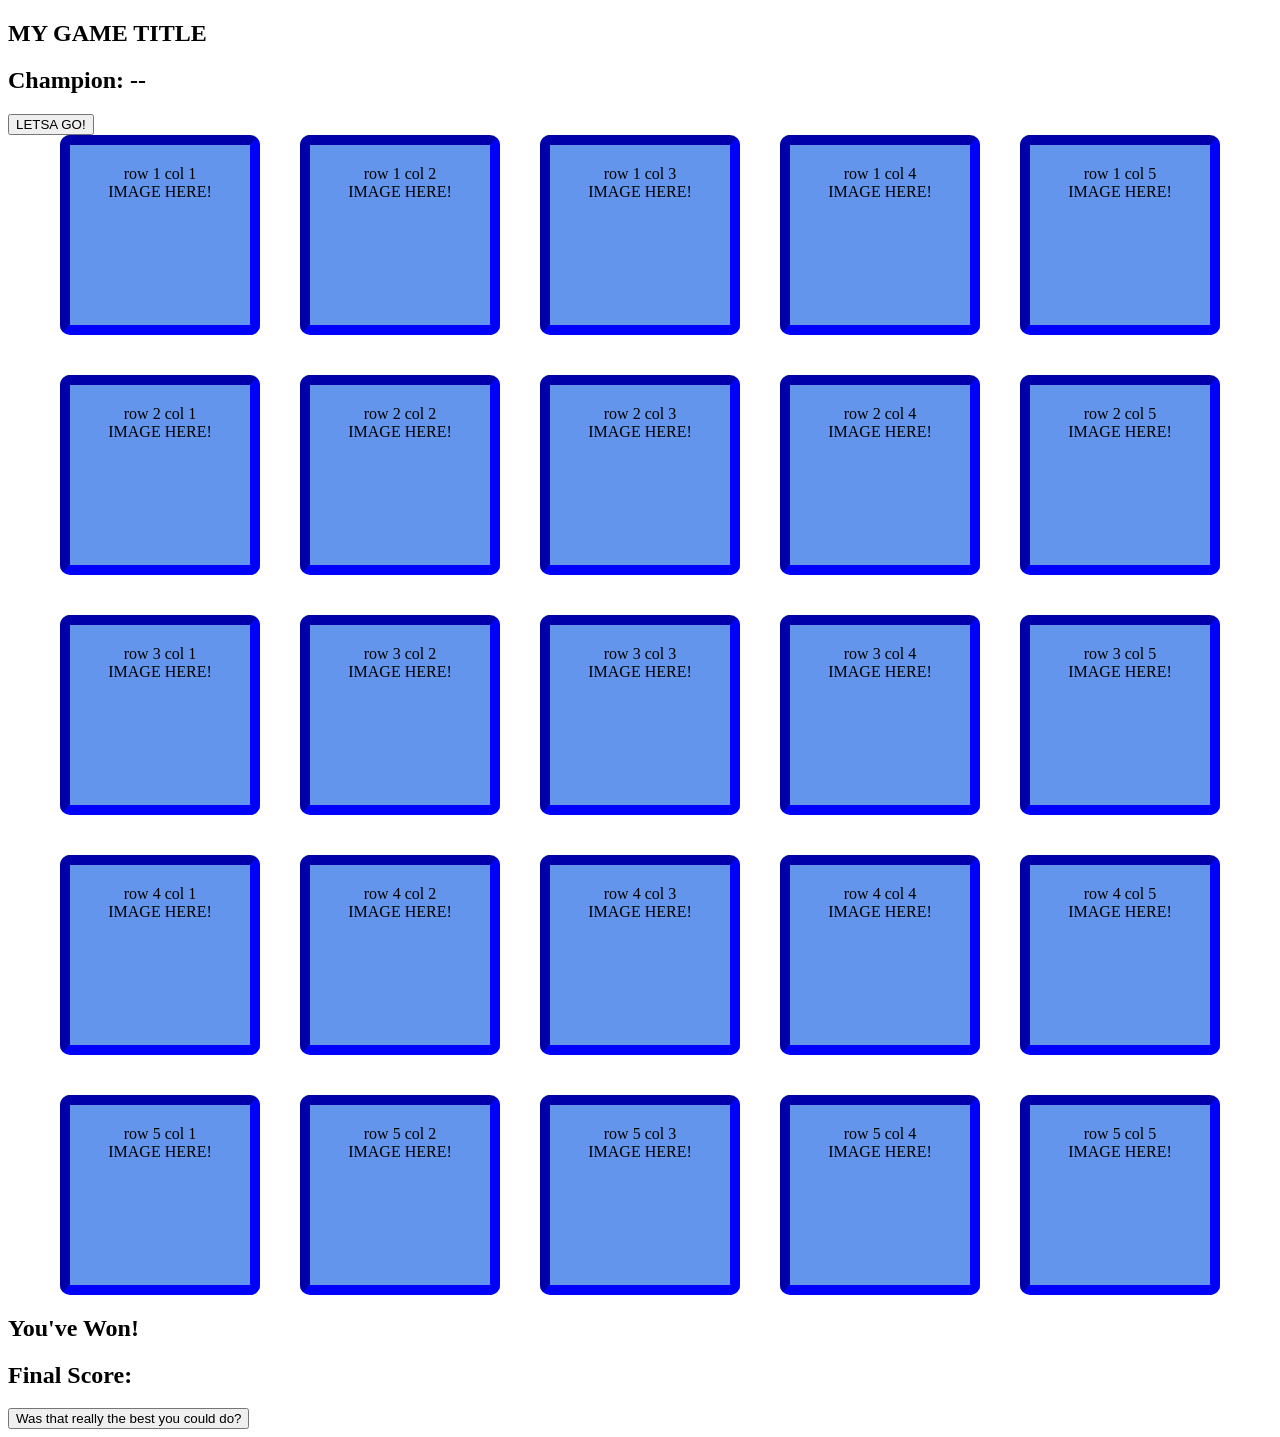
==== MemoryGame.html @ e02db402 "initial commit" ====
<!DOCTYPE html>
<html lang="en">
  <head>
    <meta charset="UTF-8" />
    <title>Memory Game!</title>
    <link rel="stylesheet" href="MemoryGame.css" />
  </head>
  <body>
    
    <!-- Container for game title, start button, and best score -->
    <section class="start-container">
      <div class="title-container">
        <div class="title">
          <h1>MY GAME TITLE</h1>
        </div>
      </div>
      <div class="score-container">
        <h2>Champion: 
          <span id="best-score">--</span>
        </h2>
      </div>
      <div class="start-button-container">
        <div class="start-button">
          <button id="start-button">LETSA GO!</button>
        </div>
      </div>
    </section>

    <!-- container for game, cards, and score tracker -->
    <section class="game-container">
      <div class="grid-container"> 
        <div class="row">
          <div class="column">
            <div class="card-container">
              <div class="card">
                <div class="card-face">row 1 col 1</div>
                <div class="card-back">IMAGE HERE!</div>
              </div>
            </div>
          </div>
      
          <div class="column">
            <div class="card-container">
              <div class="card">
                <div class="card-face">row 1 col 2</div>
                <div class="card-back">IMAGE HERE!</div>
              </div>
            </div>
          </div>
      
          <div class="column">
            <div class="card-container">
              <div class="card">
                <div class="card-face">row 1 col 3</div>
                <div class="card-back">IMAGE HERE!</div>
              </div>
            </div>
          </div>
    
          <div class="column">
            <div class="card-container">
              <div class="card">
                <div class="card-face">row 1 col 4</div>
                <div class="card-back">IMAGE HERE!</div>
              </div>
            </div>
          </div>

          <div class="column">
            <div class="card-container">
              <div class="card">
                <div class="card-face">row 1 col 5</div>
                <div class="card-back">IMAGE HERE!</div>
              </div>
            </div>
          </div>
        </div>


        <div class="row">
          <div class="column">
            <div class="card-container">
              <div class="card">
                <div class="card-face">row 2 col 1</div>
                <div class="card-back">IMAGE HERE!</div>
              </div>
            </div>
          </div>
      

        <div class="column">
          <div class="card-container">
            <div class="card">
              <div class="card-face">row 2 col 2</div>
              <div class="card-back">IMAGE HERE!</div>
            </div>
          </div>
        </div>

        <div class="column">
          <div class="card-container">
            <div class="card">
              <div class="card-face">row 2 col 3</div>
              <div class="card-back">IMAGE HERE!</div>
            </div>
          </div>
        </div>

        <div class="column">
          <div class="card-container">
            <div class="card">
              <div class="card-face">row 2 col 4</div>
              <div class="card-back">IMAGE HERE!</div>
            </div>
          </div>
        </div>

        <div class="column">
          <div class="card-container">
            <div class="card">
              <div class="card-face">row 2 col 5</div>
              <div class="card-back">IMAGE HERE!</div>
            </div>
          </div>
        </div>
      </div>

        <div class="row">
          <div class="column">
            <div class="card-container">
              <div class="card">
                <div class="card-face">row 3 col 1</div>
                <div class="card-back">IMAGE HERE!</div>
              </div>
            </div>
          </div>

          <div class="column">
            <div class="card-container">
              <div class="card">
                <div class="card-face">row 3 col 2</div>
                <div class="card-back">IMAGE HERE!</div>
              </div>
            </div>
          </div>

          <div class="column">
            <div class="card-container">
              <div class="card">
                <div class="card-face">row 3 col 3</div>
                <div class="card-back">IMAGE HERE!</div>
              </div>
            </div>
          </div>

          <div class="column">
            <div class="card-container">
              <div class="card">
                <div class="card-face">row 3 col 4</div>
                <div class="card-back">IMAGE HERE!</div>
              </div>
            </div>
          </div>

          <div class="column">
            <div class="card-container">
              <div class="card">
                <div class="card-face">row 3 col 5</div>
                <div class="card-back">IMAGE HERE!</div>
              </div>
            </div>
          </div>
        </div>


        <div class="row">
          <div class="column">  
            <div class="card-container">
              <div class="card">
                <div class="card-face">row 4 col 1</div>
                <div class="card-back">IMAGE HERE!</div>
              </div>
            </div>
          </div>

          <div class="column">  
            <div class="card-container">
              <div class="card">
                <div class="card-face">row 4 col 2</div>
                <div class="card-back">IMAGE HERE!</div>
              </div>
            </div>
          </div>

          <div class="column">  
            <div class="card-container">
              <div class="card">
                <div class="card-face">row 4 col 3</div>
                <div class="card-back">IMAGE HERE!</div>
              </div>
            </div>
          </div>

          <div class="column">  
            <div class="card-container">
              <div class="card">
                <div class="card-face">row 4 col 4</div>
                <div class="card-back">IMAGE HERE!</div>
              </div>
            </div>
          </div>

          <div class="column">  
            <div class="card-container">
              <div class="card">
                <div class="card-face">row 4 col 5</div>
                <div class="card-back">IMAGE HERE!</div>
              </div>
            </div>
          </div>
        </div>


        <div class="row">
          <div class="column">  
            <div class="card-container">
              <div class="card">
                <div class="card-face">row 5 col 1</div>
                <div class="card-back">IMAGE HERE!</div>
              </div>
            </div>
          </div>

          <div class="column">  
            <div class="card-container">
              <div class="card">
                <div class="card-face">row 5 col 2</div>
                <div class="card-back">IMAGE HERE!</div>
              </div>
            </div>
          </div>

         <div class="column">  
            <div class="card-container">
              <div class="card">
               <div class="card-face">row 5 col 3</div>
               <div class="card-back">IMAGE HERE!</div>
             </div>
           </div>
         </div>

          <div class="column">  
            <div class="card-container">
              <div class="card">
                <div class="card-face">row 5 col 4</div>
                <div class="card-back">IMAGE HERE!</div>
              </div>
            </div>
          </div>

         <div class="column">  
            <div class="card-container">
              <div class="card">
                <div class="card-face">row 5 col 5</div>
                <div class="card-back">IMAGE HERE!</div>
              </div>
            </div>
          </div>
        </div>
      </div>  
    </section>
    
    <!-- Container for Game over, final score, and play again. -->
    <section class="final-score-container">
      <div>
        <h1>You've Won!</h1>
        <h2 id="final-score">Final Score:</h2>
        <button id="restart-button">Was that really the best you could do?</button>
      </div>
    </section>
    
    <script src="MemoryGame.js"></script>
  </body>
</html>
---- MemoryGame.css ----
/* border box for all elements */
* {
  box-sizing: border-box;
}


/* Styling for the entire game. */
.game-container {
  display: flex;
  justify-content: center;
  align-items: center;
}

/* Creates a grid layout for organizing the cards into rows and columns */
.grid-container {
  display: grid;
  grid-template-columns: repeat(5, 1fr);
  grid-auto-rows: auto;
  gap: 40px; 
}

/* Groups the columns within each row. */
.row {
  display: contents; 
}

/* Styling for each column within the grid. */
.column {
  display: flex;
  justify-content: center;
  align-items: center;
}

/* Styling for the container of each card.  */
.card-container {
  width: 100%;
  height: 100%;
}

/* Styling for each individual card.  */
.card {
  background-color: cornflowerblue;
  padding: 20px;
  text-align: center;
  border: 10px inset blue;
  border-radius: 5%;
  height: 200px;
  width: 200px;
}



/* Resources utilized excessively */
/* www.css-tricks.com  A complete Guide to CSS Grid by Chris House*/
/* Photo by <a href="https://unsplash.com/@cestmoisheedy?utm_content=creditCopyText&utm_medium=referral&utm_source=unsplash">Sarah Sheedy</a> on <a href="https://unsplash.com/photos/a-close-up-of-a-tiled-wall-with-blue-and-orange-designs-y9Tew9HVYdk?utm_content=creditCopyText&utm_medium=referral&utm_source=unsplash">Unsplash</a> */
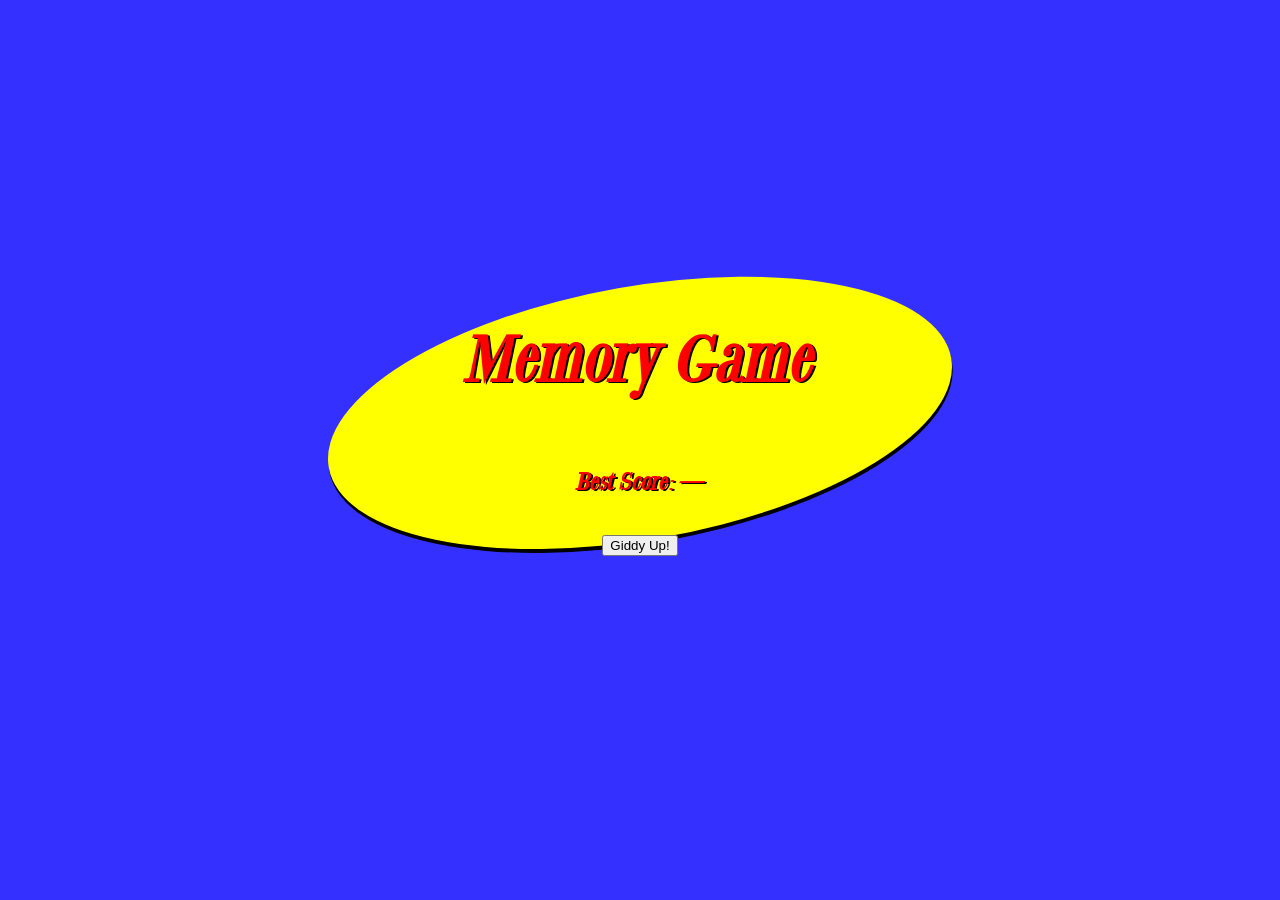
==== commit ad222ee0: "Gifs added and working UI" ====
--- a/MemoryGame.html
+++ b/MemoryGame.html
@@ -4,37 +4,50 @@
     <meta charset="UTF-8" />
     <title>Memory Game!</title>
     <link rel="stylesheet" href="MemoryGame.css" />
+
+    <link rel="preconnect" href="https://fonts.googleapis.com">
+    <link rel="preconnect" href="https://fonts.gstatic.com" crossorigin>
+    <link href="https://fonts.googleapis.com/css2?family=Noto+Serif+Display:ital,wght@0,100..900;1,100..900&display=swap" rel="stylesheet">
+
   </head>
   <body>
     
     <!-- Container for game title, start button, and best score -->
-    <section class="start-container">
-      <div class="title-container">
-        <div class="title">
-          <h1>MY GAME TITLE</h1>
+    <div class="title-container" id="start">
+      <div>
+        <div>
+          <div id="oval"></div>
+          <div id="title">
+            <p>Memory Game</p>
+          </div>
         </div>
       </div>
-      <div class="score-container">
-        <h2>Champion: 
-          <span id="best-score">--</span>
-        </h2>
+      <div>
+        <div>
+          <h2>Best Score: <span id="best-score">&mdash;</span></h2>
+          <!-- copied from the solution file, couldn't figure this part out on my own -->
+        </div>
       </div>
-      <div class="start-button-container">
-        <div class="start-button">
-          <button id="start-button">LETSA GO!</button>
+      <div class="row">
+        <div class="column">
+          <button id="start-button">Giddy Up!</button>
         </div>
       </div>
-    </section>
+    </div>
 
     <!-- container for game, cards, and score tracker -->
-    <section class="game-container">
+    <div class="game-container" id="game">
       <div class="grid-container"> 
         <div class="row">
           <div class="column">
             <div class="card-container">
               <div class="card">
-                <div class="card-face">row 1 col 1</div>
-                <div class="card-back">IMAGE HERE!</div>
+                <div class="card-face">
+                  <img src="the-kramer.png" alt="Card Image">
+                </div>
+                <div class="card-back">
+                  <img src="seinfeld-gifs/.gif" alt="Card Image">
+                </div>
               </div>
             </div>
           </div>
@@ -42,8 +55,12 @@
           <div class="column">
             <div class="card-container">
               <div class="card">
-                <div class="card-face">row 1 col 2</div>
-                <div class="card-back">IMAGE HERE!</div>
+                <div class="card-face">
+                  <img src="the-kramer.png" alt="Card Image">
+                </div>
+                <div class="card-back">
+                  <img src="seinfeld-gifs/.gif" alt="Card Image">
+                </div>
               </div>
             </div>
           </div>
@@ -51,8 +68,12 @@
           <div class="column">
             <div class="card-container">
               <div class="card">
-                <div class="card-face">row 1 col 3</div>
-                <div class="card-back">IMAGE HERE!</div>
+                <div class="card-face">
+                  <img src="the-kramer.png" alt="Card Image">
+                </div>
+                <div class="card-back">
+                  <img src="seinfeld-gifs/.gif" alt="Card Image">
+                </div>
               </div>
             </div>
           </div>
@@ -60,29 +81,41 @@
           <div class="column">
             <div class="card-container">
               <div class="card">
-                <div class="card-face">row 1 col 4</div>
-                <div class="card-back">IMAGE HERE!</div>
-              </div>
-            </div>
-          </div>
-
-          <div class="column">
-            <div class="card-container">
-              <div class="card">
-                <div class="card-face">row 1 col 5</div>
-                <div class="card-back">IMAGE HERE!</div>
-              </div>
-            </div>
-          </div>
-        </div>
-
-
-        <div class="row">
-          <div class="column">
-            <div class="card-container">
-              <div class="card">
-                <div class="card-face">row 2 col 1</div>
-                <div class="card-back">IMAGE HERE!</div>
+                <div class="card-face">
+                  <img src="the-kramer.png" alt="Card Image">
+                </div>
+                <div class="card-back">
+                  <img src="seinfeld-gifs/.gif" alt="Card Image">  
+                </div>
+              </div>
+            </div>
+          </div>
+
+          <div class="column">
+            <div class="card-container">
+              <div class="card">
+                <div class="card-face">
+                  <img src="the-kramer.png" alt="Card Image">
+                </div>
+                <div class="card-back">
+                  <img src="seinfeld-gifs/.gif" alt="Card Image">
+                </div>
+              </div>
+            </div>
+          </div>
+        </div>
+
+
+        <div class="row">
+          <div class="column">
+            <div class="card-container">
+              <div class="card">
+                <div class="card-face">
+                  <img src="the-kramer.png" alt="Card Image">
+                </div>
+                <div class="card-back">
+                  <img src="seinfeld-gifs/.gif" alt="Card Image">
+                </div>
               </div>
             </div>
           </div>
@@ -91,8 +124,12 @@
         <div class="column">
           <div class="card-container">
             <div class="card">
-              <div class="card-face">row 2 col 2</div>
-              <div class="card-back">IMAGE HERE!</div>
+              <div class="card-face">
+                <img src="the-kramer.png" alt="Card Image">
+              </div>
+              <div class="card-back">
+                <img src="seinfeld-gifs/.gif" alt="Card Image">
+              </div>
             </div>
           </div>
         </div>
@@ -100,8 +137,12 @@
         <div class="column">
           <div class="card-container">
             <div class="card">
-              <div class="card-face">row 2 col 3</div>
-              <div class="card-back">IMAGE HERE!</div>
+              <div class="card-face">
+                <img src="the-kramer.png" alt="Card Image">
+              </div>
+              <div class="card-back">
+                <img src="seinfeld-gifs/.gif" alt="Card Image">
+              </div>
             </div>
           </div>
         </div>
@@ -109,8 +150,12 @@
         <div class="column">
           <div class="card-container">
             <div class="card">
-              <div class="card-face">row 2 col 4</div>
-              <div class="card-back">IMAGE HERE!</div>
+              <div class="card-face">
+                <img src="the-kramer.png" alt="Card Image">
+              </div>
+              <div class="card-back">
+                <img src="seinfeld-gifs/.gif" alt="Card Image">
+              </div>
             </div>
           </div>
         </div>
@@ -118,8 +163,12 @@
         <div class="column">
           <div class="card-container">
             <div class="card">
-              <div class="card-face">row 2 col 5</div>
-              <div class="card-back">IMAGE HERE!</div>
+              <div class="card-face">
+                <img src="the-kramer.png" alt="Card Image">
+              </div>
+              <div class="card-back">
+                <img src="seinfeld-gifs/.gif" alt="Card Image">
+              </div>
             </div>
           </div>
         </div>
@@ -129,113 +178,155 @@
           <div class="column">
             <div class="card-container">
               <div class="card">
-                <div class="card-face">row 3 col 1</div>
-                <div class="card-back">IMAGE HERE!</div>
-              </div>
-            </div>
-          </div>
-
-          <div class="column">
-            <div class="card-container">
-              <div class="card">
-                <div class="card-face">row 3 col 2</div>
-                <div class="card-back">IMAGE HERE!</div>
-              </div>
-            </div>
-          </div>
-
-          <div class="column">
-            <div class="card-container">
-              <div class="card">
-                <div class="card-face">row 3 col 3</div>
-                <div class="card-back">IMAGE HERE!</div>
-              </div>
-            </div>
-          </div>
-
-          <div class="column">
-            <div class="card-container">
-              <div class="card">
-                <div class="card-face">row 3 col 4</div>
-                <div class="card-back">IMAGE HERE!</div>
-              </div>
-            </div>
-          </div>
-
-          <div class="column">
-            <div class="card-container">
-              <div class="card">
-                <div class="card-face">row 3 col 5</div>
-                <div class="card-back">IMAGE HERE!</div>
-              </div>
-            </div>
-          </div>
-        </div>
-
-
-        <div class="row">
-          <div class="column">  
-            <div class="card-container">
-              <div class="card">
-                <div class="card-face">row 4 col 1</div>
-                <div class="card-back">IMAGE HERE!</div>
-              </div>
-            </div>
-          </div>
-
-          <div class="column">  
-            <div class="card-container">
-              <div class="card">
-                <div class="card-face">row 4 col 2</div>
-                <div class="card-back">IMAGE HERE!</div>
-              </div>
-            </div>
-          </div>
-
-          <div class="column">  
-            <div class="card-container">
-              <div class="card">
-                <div class="card-face">row 4 col 3</div>
-                <div class="card-back">IMAGE HERE!</div>
-              </div>
-            </div>
-          </div>
-
-          <div class="column">  
-            <div class="card-container">
-              <div class="card">
-                <div class="card-face">row 4 col 4</div>
-                <div class="card-back">IMAGE HERE!</div>
-              </div>
-            </div>
-          </div>
-
-          <div class="column">  
-            <div class="card-container">
-              <div class="card">
-                <div class="card-face">row 4 col 5</div>
-                <div class="card-back">IMAGE HERE!</div>
-              </div>
-            </div>
-          </div>
-        </div>
-
-
-        <div class="row">
-          <div class="column">  
-            <div class="card-container">
-              <div class="card">
-                <div class="card-face">row 5 col 1</div>
-                <div class="card-back">IMAGE HERE!</div>
-              </div>
-            </div>
-          </div>
-
-          <div class="column">  
-            <div class="card-container">
-              <div class="card">
-                <div class="card-face">row 5 col 2</div>
-                <div class="card-back">IMAGE HERE!</div>
+                <div class="card-face">
+                  <img src="the-kramer.png" alt="Card Image">
+                </div>
+                <div class="card-back">
+                  <img src="seinfeld-gifs/.gif" alt="Card Image">
+                </div>
+              </div>
+            </div>
+          </div>
+
+          <div class="column">
+            <div class="card-container">
+              <div class="card">
+                <div class="card-face">
+                  <img src="the-kramer.png" alt="Card Image">
+                </div>
+                <div class="card-back">
+                  <img src="seinfeld-gifs/.gif" alt="Card Image">
+                </div>
+              </div>
+            </div>
+          </div>
+          <!-- Score tracker -->
+          <div class="column">
+            <div class="card-container">
+              <div id="current-score">  
+              </div>             
+            </div>
+          </div>
+
+          <div class="column">
+            <div class="card-container">
+              <div class="card">
+                <div class="card-face">
+                  <img src="the-kramer.png" alt="Card Image">
+                </div>
+                <div class="card-back">
+                  <img src="seinfeld-gifs/.gif" alt="Card Image">
+                </div>
+              </div>
+            </div>
+          </div>
+
+          <div class="column">
+            <div class="card-container">
+              <div class="card">
+                <div class="card-face">
+                  <img src="the-kramer.png" alt="Card Image">
+                </div>
+                <div class="card-back">
+                  <img src="seinfeld-gifs/.gif" alt="Card Image">
+                </div>
+              </div>
+            </div>
+          </div>
+        </div>
+
+
+        <div class="row">
+          <div class="column">  
+            <div class="card-container">
+              <div class="card">
+                <div class="card-face">
+                  <img src="the-kramer.png" alt="Card Image">
+                </div>
+                <div class="card-back">
+                  <img src="seinfeld-gifs/.gif" alt="Card Image">
+                </div>
+              </div>
+            </div>
+          </div>
+
+          <div class="column">  
+            <div class="card-container">
+              <div class="card">
+                <div class="card-face">
+                  <img src="the-kramer.png" alt="Card Image">
+                </div>
+                <div class="card-back">
+                  <img src="seinfeld-gifs/.gif" alt="Card Image">
+                </div>
+              </div>
+            </div>
+          </div>
+
+          <div class="column">  
+            <div class="card-container">
+              <div class="card">
+                <div class="card-face">
+                  <img src="the-kramer.png" alt="Card Image">
+                </div>
+                <div class="card-back">
+                  <img src="seinfeld-gifs/.gif" alt="Card Image">
+                </div>
+              </div>
+            </div>
+          </div>
+
+          <div class="column">  
+            <div class="card-container">
+              <div class="card">
+                <div class="card-face">
+                  <img src="the-kramer.png" alt="Card Image">
+                </div>
+                <div class="card-back">
+                  <img src="seinfeld-gifs/.gif" alt="Card Image">
+                </div>
+              </div>
+            </div>
+          </div>
+
+          <div class="column">  
+            <div class="card-container">
+              <div class="card">
+                <div class="card-face">
+                  <img src="the-kramer.png" alt="Card Image">
+                </div>
+                <div class="card-back">
+                  <img src="seinfeld-gifs/.gif" alt="Card Image">
+                </div>
+              </div>
+            </div>
+          </div>
+        </div>
+
+
+        <div class="row">
+          <div class="column">  
+            <div class="card-container">
+              <div class="card">
+                <div class="card-face">
+                  <img src="the-kramer.png" alt="Card Image">
+                </div>
+                <div class="card-back">
+                  <img src="seinfeld-gifs/.gif" alt="Card Image">
+                </div>
+              </div>
+            </div>
+          </div>
+
+          <div class="column">  
+            <div class="card-container">
+              <div class="card">
+                <div class="card-face">
+                  <img src="the-kramer.png" alt="Card Image">
+                </div>
+                <div class="card-back">
+                  <img src="seinfeld-gifs/.gif" alt="Card Image">
+                </div>
               </div>
             </div>
           </div>
@@ -243,8 +334,12 @@
          <div class="column">  
             <div class="card-container">
               <div class="card">
-               <div class="card-face">row 5 col 3</div>
-               <div class="card-back">IMAGE HERE!</div>
+               <div class="card-face">
+                <img src="the-kramer.png" alt="Card Image">
+               </div>
+               <div class="card-back">
+                <img src="seinfeld-gifs/.gif" alt="Card Image">
+               </div>
              </div>
            </div>
          </div>
@@ -252,8 +347,12 @@
           <div class="column">  
             <div class="card-container">
               <div class="card">
-                <div class="card-face">row 5 col 4</div>
-                <div class="card-back">IMAGE HERE!</div>
+                <div class="card-face">
+                  <img src="the-kramer.png" alt="Card Image">
+                </div>
+                <div class="card-back">
+                  <img src="seinfeld-gifs/.gif" alt="Card Image">
+                </div>
               </div>
             </div>
           </div>
@@ -261,23 +360,26 @@
          <div class="column">  
             <div class="card-container">
               <div class="card">
-                <div class="card-face">row 5 col 5</div>
-                <div class="card-back">IMAGE HERE!</div>
-              </div>
-            </div>
-          </div>
-        </div>
-      </div>  
-    </section>
+                <div class="card-face">
+                  <img src="the-kramer.png" alt="Card Image">
+                </div>
+                <div class="card-back">
+                  <img src="seinfeld-gifs/.gif" alt="Card Image">
+                </div>
+              </div>
+            </div>
+          </div>
+        </div>
+      </div> 
+      <div id="oval"></div>
+    </div>
     
-    <!-- Container for Game over, final score, and play again. -->
-    <section class="final-score-container">
-      <div>
-        <h1>You've Won!</h1>
-        <h2 id="final-score">Final Score:</h2>
-        <button id="restart-button">Was that really the best you could do?</button>
-      </div>
-    </section>
+    <!-- Container for Game over, final score, and play again button. -->
+    <div class="game-over-container" id="end">
+      <h2>Congratulations on a job...done!</h2>
+      <h4></h4>
+      <a href="MemoryGame.html" id="restart-button">Play again?</a>
+    </div>
     
     <script src="MemoryGame.js"></script>
   </body>
--- a/MemoryGame.css
+++ b/MemoryGame.css
@@ -1,8 +1,76 @@
-/* border box for all elements */
-* {
-  box-sizing: border-box;
-}
-
+/* Link for downloaded font */
+@font-face {
+  font-family: GiambattistaDueMille;
+  src: url(GiambattistaDueMille.ttf);
+}
+/* Styling for the body */
+body {
+  background-color: rgb(52, 48, 255);
+  font-family: GiambattistaDueMille, "Noto Serif Display", serif;
+  font-weight: 750;
+  text-shadow: 2px 1px 0px black;
+  color: red;
+}
+
+/* Styling and diplay adjusments for the oval */
+#oval {
+  position: absolute;
+  top: 50%;
+  left: 50%;
+  transform: translate(-50%, -50%) rotate(170deg);
+  width: 50%; /* Adjust the width as needed */
+  padding-top: 20%; /* Maintain 1:2 aspect ratio */
+  background-color: yellow;
+  border-radius: 50%;
+  z-index: -1; /* Ensure it's behind the cards */
+  box-shadow: 0px -4px 0px rgba(0, 0, 0, 1);
+}
+
+/* Cursor change for button hover */
+.btn:hover {
+  cursor: pointer;
+}
+
+#start {
+  display: flex;
+  justify-content: center;
+  align-items: center;
+  flex-direction: column;
+  position: relative;
+  height: 90vh;
+}
+
+#start-button {
+  z-index: 1;
+  margin-top: 20px;
+}
+
+#best-score {
+  margin-bottom: 20px;
+}
+
+#title {
+  position: relative;
+  width: 100%;
+  height: 100%;
+  font-size: 4rem;
+  /*look into playing around or deleting */
+  perspective: 600px; 
+}
+
+#title > p {
+  line-height: 0.75;
+  text-align: center;
+}
+
+#start.playing {
+  margin-top: -90vh;
+  transition: margin-top 1s;
+}
+
+#start.playing + #game {
+  display: flex;
+}
 
 /* Styling for the entire game. */
 .game-container {
@@ -15,8 +83,121 @@
 .grid-container {
   display: grid;
   grid-template-columns: repeat(5, 1fr);
-  grid-auto-rows: auto;
-  gap: 40px; 
+  grid-template-rows: repeat(5, 1fr);
+  gap: 20px; 
+}
+
+#game {
+  display: none;
+  position: relative;
+  width: 100%;
+  height: 100%;
+} 
+
+#game .row {
+  width: 100%;
+}
+
+.container {
+  flex-wrap: wrap;
+}
+
+/* Styling for the container of each card.  */
+.card-container {
+  display: flex;
+  justify-content: center;
+  align-items: center;
+  perspective: 600px;
+  margin: 1rem auto;
+}
+
+
+.card-container:hover {
+  cursor: pointer;
+}
+
+
+.card.flipped {
+  transform: rotateY( 180deg );
+}
+
+/* Styling for each individual card.  */
+.card {
+  text-align: center;
+  border-radius: 5%;
+  height: 100px;
+  width: 100px;
+  transform-style: preserve-3d;
+  transition: transform .25s;
+}
+
+
+.card-face,
+.card-back {
+  display: flex;
+  justify-content: center;
+  align-items: center;
+  position: absolute;
+  backface-visibility: hidden;
+  width: 100%;
+  height: 100%;
+  border-radius: 8px;
+  border: 2px solid black;
+  overflow: hidden;
+}
+
+.card-face {
+  overflow: hidden;
+}
+
+.card-face img {
+  width: 100%;
+  height: 100%;
+  object-fit: cover;
+  object-position: center top;
+}
+
+.card-back {
+  transform: rotateY( 180deg );
+}
+
+.card-back > img {
+  height: 100%;
+  width: auto;
+}
+
+#current-score {
+  display: flex;
+  justify-content: center;
+  align-items: center;
+  font-size: 5rem;
+}
+
+#end {
+  display: none;
+}
+
+#end.game-over {
+  display: flex;
+  position: absolute;
+  background-color: rgba(0,0,0,0.75);
+  top: 0;
+  bottom: 0;
+  left: 0;
+  right: 0;
+  flex-direction: column;
+  align-items: center;
+  color: white;
+  justify-content: space-around;
+  text-align: center;
+}
+
+#end h1 {
+  font-size: 8rem;
+}
+
+#end h4 {
+  font-size: 3rem;
 }
 
 /* Groups the columns within each row. */
@@ -31,25 +212,12 @@
   align-items: center;
 }
 
-/* Styling for the container of each card.  */
-.card-container {
-  width: 100%;
-  height: 100%;
-}
-
-/* Styling for each individual card.  */
-.card {
-  background-color: cornflowerblue;
-  padding: 20px;
-  text-align: center;
-  border: 10px inset blue;
-  border-radius: 5%;
-  height: 200px;
-  width: 200px;
-}
-
 
 
 /* Resources utilized excessively */
-/* www.css-tricks.com  A complete Guide to CSS Grid by Chris House*/
-/* Photo by <a href="https://unsplash.com/@cestmoisheedy?utm_content=creditCopyText&utm_medium=referral&utm_source=unsplash">Sarah Sheedy</a> on <a href="https://unsplash.com/photos/a-close-up-of-a-tiled-wall-with-blue-and-orange-designs-y9Tew9HVYdk?utm_content=creditCopyText&utm_medium=referral&utm_source=unsplash">Unsplash</a> */+/* www.css-tricks.com  A complete Guide to CSS Grid by Chris House*/ 
+/* Photo by <a href="https://unsplash.com/@cestmoisheedy?utm_content=creditCopyText&utm_medium=referral&utm_source=unsplash">Sarah Sheedy</a> on <a href="https://unsplash.com/photos/a-close-up-of-a-tiled-wall-with-blue-and-orange-designs-y9Tew9HVYdk?utm_content=creditCopyText&utm_medium=referral&utm_source=unsplash">Unsplash</a> */
+/* https://3dtransforms.desandro.com/card-flip */
+
+
+
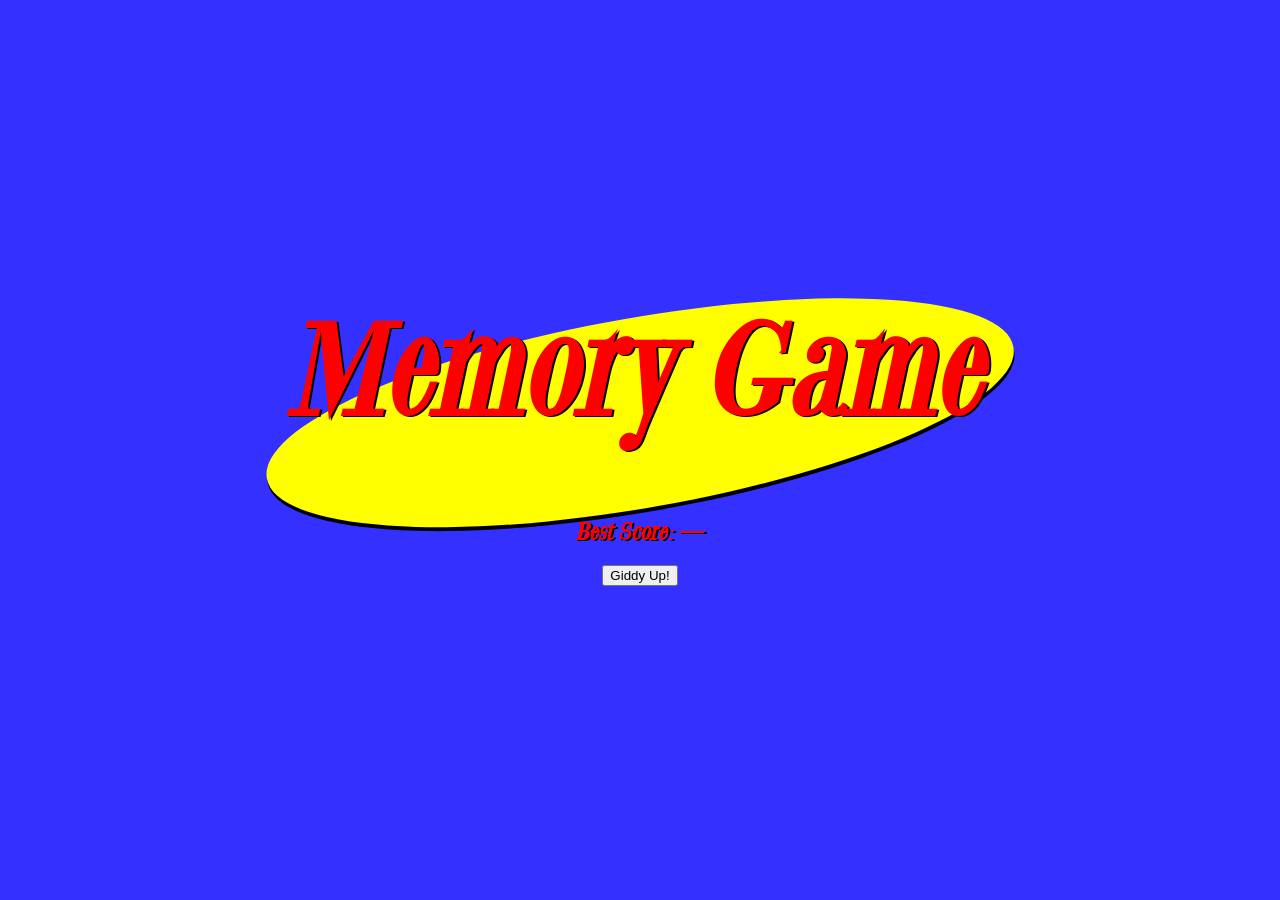
==== commit 439ab3a0: "Clean up and comment" ====
--- a/MemoryGame.html
+++ b/MemoryGame.html
@@ -371,7 +371,7 @@
           </div>
         </div>
       </div> 
-      <div id="oval"></div>
+      <div id="oval2"></div>
     </div>
     
     <!-- Container for Game over, final score, and play again button. -->
--- a/MemoryGame.css
+++ b/MemoryGame.css
@@ -12,18 +12,42 @@
   color: red;
 }
 
-/* Styling and diplay adjusments for the oval */
+/* Styling and diplay adjusments for the title oval */
 #oval {
   position: absolute;
   top: 50%;
   left: 50%;
   transform: translate(-50%, -50%) rotate(170deg);
-  width: 50%; /* Adjust the width as needed */
-  padding-top: 20%; /* Maintain 1:2 aspect ratio */
+  width: 60%; 
+  padding-top: 15%; 
   background-color: yellow;
   border-radius: 50%;
-  z-index: -1; /* Ensure it's behind the cards */
+  z-index: -1; 
   box-shadow: 0px -4px 0px rgba(0, 0, 0, 1);
+}
+
+/* Styling and diplay adjusments for the gameboard oval */
+#oval2 {
+  position: absolute;
+  top: 50%;
+  left: 50%;
+  transform: translate(-50%, -50%) rotate(170deg);
+  width: 75%; 
+  padding-top: 25%;
+  background-color: yellow;
+  border-radius: 50%;
+  z-index: -1;
+  box-shadow: 0px -4px 0px rgba(0, 0, 0, 1);
+}
+
+/* Display for title container */
+#start {
+  display: flex;
+  justify-content: center;
+  align-items: center;
+  flex-direction: column;
+  position: relative;
+  height: 90vh;
 }
 
 /* Cursor change for button hover */
@@ -31,52 +55,51 @@
   cursor: pointer;
 }
 
-#start {
-  display: flex;
-  justify-content: center;
-  align-items: center;
-  flex-direction: column;
-  position: relative;
-  height: 90vh;
-}
-
+/* Styling for start button */
 #start-button {
   z-index: 1;
-  margin-top: 20px;
-}
-
-#best-score {
-  margin-bottom: 20px;
-}
-
+  /* margin-top: 100px; */
+}
+
+/* Styling for title div */
 #title {
   position: relative;
   width: 100%;
   height: 100%;
-  font-size: 4rem;
-  /*look into playing around or deleting */
-  perspective: 600px; 
-}
-
-#title > p {
-  line-height: 0.75;
-  text-align: center;
-}
-
+  font-size: 8rem;
+  margin-bottom: 0;
+  line-height: 0;
+}
+
+/* Transition from title to gameboard */
 #start.playing {
-  margin-top: -90vh;
-  transition: margin-top 1s;
-}
-
+  margin-top: -75vh;
+  transition: margin-top 1.5s;
+}
+
+/* Flex display for game */
 #start.playing + #game {
   display: flex;
 }
 
+/* Groups the columns within each row. *************do need this one*/
+.row {
+  display: contents; 
+}
+
+/* Styling for each column within the grid. ***************dont think i need this one test some more*/
+.column {
+  display: flex;
+  justify-content: center;
+  align-items: center;
+}
+
 /* Styling for the entire game. */
-.game-container {
-  display: flex;
-  justify-content: center;
-  align-items: center;
+#game {
+  display: none;
+  justify-content: center;
+  align-items: center;
+  position: relative;
 }
 
 /* Creates a grid layout for organizing the cards into rows and columns */
@@ -87,36 +110,20 @@
   gap: 20px; 
 }
 
-#game {
-  display: none;
-  position: relative;
-  width: 100%;
-  height: 100%;
-} 
-
-#game .row {
-  width: 100%;
-}
-
-.container {
-  flex-wrap: wrap;
-}
-
 /* Styling for the container of each card.  */
 .card-container {
   display: flex;
   justify-content: center;
   align-items: center;
-  perspective: 600px;
-  margin: 1rem auto;
-}
-
-
+  margin: .5rem auto;
+}
+
+/* Change cursor on hover over game cards */
 .card-container:hover {
   cursor: pointer;
 }
 
-
+/* Card flip transformation */
 .card.flipped {
   transform: rotateY( 180deg );
 }
@@ -131,7 +138,7 @@
   transition: transform .25s;
 }
 
-
+/* Style and positioning for card front and back */
 .card-face,
 .card-back {
   display: flex;
@@ -146,10 +153,7 @@
   overflow: hidden;
 }
 
-.card-face {
-  overflow: hidden;
-}
-
+/* Styling for card face image */
 .card-face img {
   width: 100%;
   height: 100%;
@@ -157,66 +161,58 @@
   object-position: center top;
 }
 
+/* Card flip transformation  ********************************************************************comment this out to work on end game */
 .card-back {
   transform: rotateY( 180deg );
 }
 
+/* Adjust image fit in card */
 .card-back > img {
   height: 100%;
   width: auto;
 }
 
+/* Current Score display */
 #current-score {
   display: flex;
   justify-content: center;
   align-items: center;
-  font-size: 5rem;
-}
-
+  font-size: 6rem;
+}
+
+/* Hide end game display */
 #end {
   display: none;
 }
 
+/* End game styling and display */
 #end.game-over {
   display: flex;
-  position: absolute;
+  justify-content: space-around;
+  align-items: center;
+  flex-direction: column;
+  position: absolute;
+  text-align: center;
   background-color: rgba(0,0,0,0.75);
   top: 0;
   bottom: 0;
   left: 0;
   right: 0;
-  flex-direction: column;
-  align-items: center;
   color: white;
-  justify-content: space-around;
-  text-align: center;
-}
-
+}
+
+/* Styling for end game h1 */
 #end h1 {
   font-size: 8rem;
 }
 
+/* Styling for end game h4 */
 #end h4 {
   font-size: 3rem;
 }
 
-/* Groups the columns within each row. */
-.row {
-  display: contents; 
-}
-
-/* Styling for each column within the grid. */
-.column {
-  display: flex;
-  justify-content: center;
-  align-items: center;
-}
-
-
-
 /* Resources utilized excessively */
 /* www.css-tricks.com  A complete Guide to CSS Grid by Chris House*/ 
-/* Photo by <a href="https://unsplash.com/@cestmoisheedy?utm_content=creditCopyText&utm_medium=referral&utm_source=unsplash">Sarah Sheedy</a> on <a href="https://unsplash.com/photos/a-close-up-of-a-tiled-wall-with-blue-and-orange-designs-y9Tew9HVYdk?utm_content=creditCopyText&utm_medium=referral&utm_source=unsplash">Unsplash</a> */
 /* https://3dtransforms.desandro.com/card-flip */
 
 
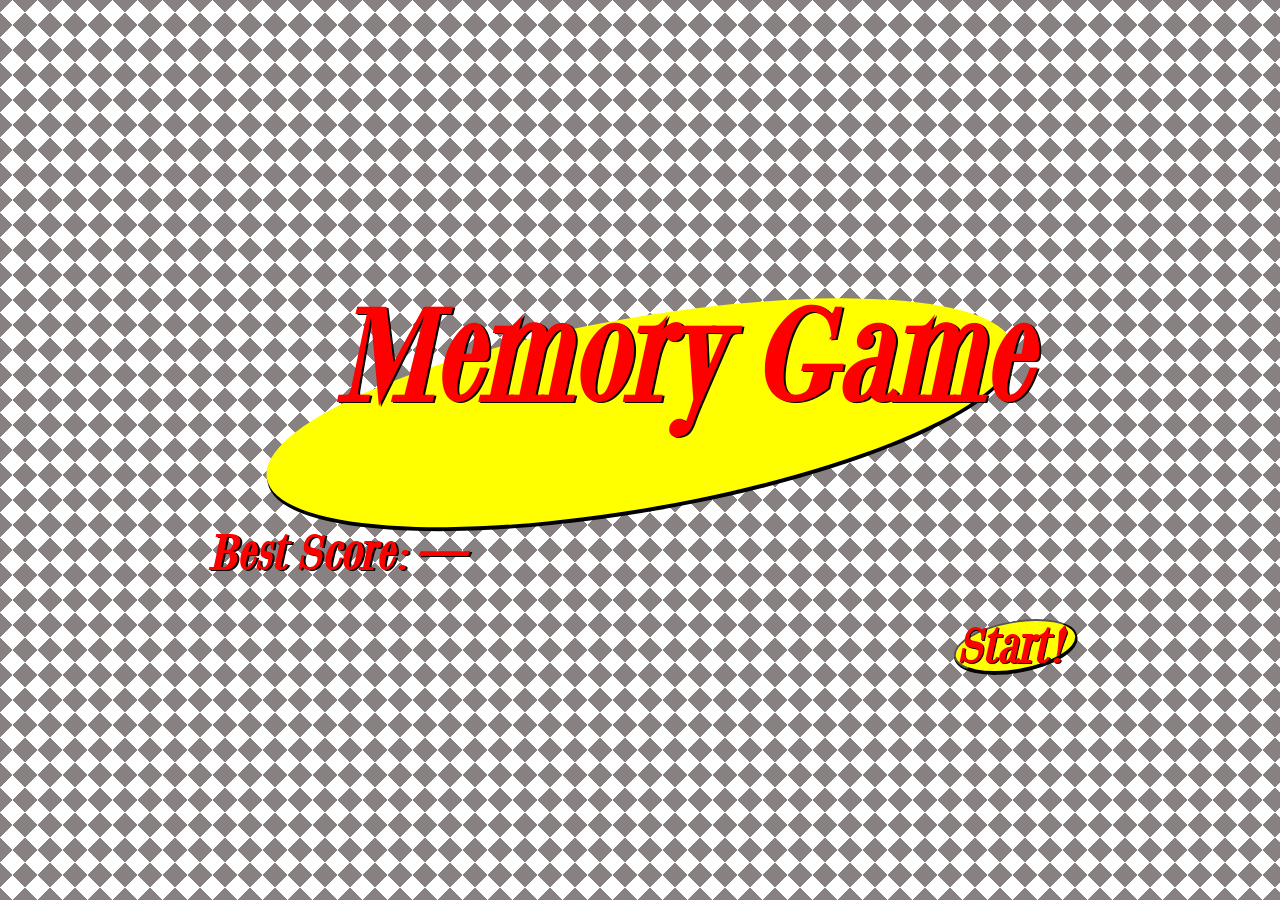
==== commit 1b3b8199: "styling adjustments" ====
--- a/MemoryGame.html
+++ b/MemoryGame.html
@@ -22,16 +22,15 @@
           </div>
         </div>
       </div>
-      <div>
+      <div class="best-score">
         <div>
           <h2>Best Score: <span id="best-score">&mdash;</span></h2>
-          <!-- copied from the solution file, couldn't figure this part out on my own -->
         </div>
       </div>
-      <div class="row">
-        <div class="column">
-          <button id="start-button">Giddy Up!</button>
-        </div>
+      <div class="start-button-container">
+        <button id="start-button">
+        <span id="start-text">Start!</span>
+        </button>
       </div>
     </div>
 
@@ -376,9 +375,9 @@
     
     <!-- Container for Game over, final score, and play again button. -->
     <div class="game-over-container" id="end">
-      <h2>Congratulations on a job...done!</h2>
+      <h2>Kudos on a job, done.</h2>
       <h4></h4>
-      <a href="MemoryGame.html" id="restart-button">Play again?</a>
+      <a href="MemoryGame.html" id="restart-button">Well, you know, maybe you should try again?</a>
     </div>
     
     <script src="MemoryGame.js"></script>
--- a/MemoryGame.css
+++ b/MemoryGame.css
@@ -5,7 +5,12 @@
 }
 /* Styling for the body */
 body {
-  background-color: rgb(52, 48, 255);
+  background-image:
+  linear-gradient(45deg, rgb(136, 129, 129) 25%, transparent 25%),
+  linear-gradient(-45deg, rgb(136, 129, 129) 25%, transparent 25%),
+  linear-gradient(45deg, transparent 75%, rgb(136, 129, 129) 75%),
+  linear-gradient(-45deg, transparent 75%, rgb(136, 129, 129) 75%);
+  background-size: 25px 25px;
   font-family: GiambattistaDueMille, "Noto Serif Display", serif;
   font-weight: 750;
   text-shadow: 2px 1px 0px black;
@@ -26,6 +31,112 @@
   box-shadow: 0px -4px 0px rgba(0, 0, 0, 1);
 }
 
+/* Display for title container */
+#start {
+  display: flex;
+  justify-content: center;
+  align-items: center;
+  flex-direction: column;
+  position: relative;
+  height: 90vh;
+}
+
+/* Display for start button container */
+.start-button-container {
+  position: relative;
+}
+
+/* Styling for start button */
+#start-button {
+  margin-left: 750px;
+  background-color: yellow;
+  color: red;
+  border-radius: 50%;
+  height: 50px;
+  width: 125px;
+  text-shadow: 1px 1px 0px black;
+  font-family: GiambattistaDueMille, "Noto Serif Display", serif;
+  font-size: 1.5rem;
+  font-weight: 900;
+  transform:rotate(350deg);
+  position: relative;
+  z-index: -1;
+  box-shadow: 0px 2px 0px rgba(0, 0, 0, 1);
+}
+
+/* Styling for start button text */
+#start-text {
+  font-size: 3rem;
+  position: absolute;
+  transform: translate(-52%, -52%) rotate(10deg);
+}
+
+/* Cursor change for start button hover */
+#start-button:hover {
+  cursor: pointer;
+  background-image: url('static.png');
+  background-size: 20px 20px;
+  color: purple;
+  text-shadow: 1px 2px 0px rgb(238, 181, 38);
+  
+}
+
+/* Styling for start button */
+#start-button {
+  z-index: 1;
+}
+
+/* Styling for title div */
+#title {
+  position: relative;
+  font-size: 8rem;
+  margin-top: 200px;
+  margin-left: 100px;
+  line-height: 0;
+}
+
+/* Styling for best score */
+.best-score {
+  font-size: 2rem;
+  margin-left: -600px;
+}
+
+/* Transition from title to gameboard */
+#start.playing {
+  margin-top: -75vh;
+  transition: margin-top 1.5s;
+}
+
+/* Flex display for game */
+#start.playing + #game {
+  display: flex;
+  background-color: blue;
+  width: 50%;
+  margin-left: 25%;
+}
+
+/* Groups the columns within each row. */
+.row {
+  display: contents; 
+}
+
+/* Styling for the entire game. */
+#game {
+  display: none;
+  justify-content: center;
+  align-items: center;
+  position: relative;
+}
+
+/* Creates a grid layout for organizing the cards into rows and columns */
+.grid-container {
+  display: grid;
+  grid-template-columns: repeat(5, 1fr);
+  grid-template-rows: repeat(5, 1fr);
+  gap: 20px; 
+  z-index: 2;
+}
+
 /* Styling and diplay adjusments for the gameboard oval */
 #oval2 {
   position: absolute;
@@ -36,78 +147,8 @@
   padding-top: 25%;
   background-color: yellow;
   border-radius: 50%;
-  z-index: -1;
+  z-index: 1;
   box-shadow: 0px -4px 0px rgba(0, 0, 0, 1);
-}
-
-/* Display for title container */
-#start {
-  display: flex;
-  justify-content: center;
-  align-items: center;
-  flex-direction: column;
-  position: relative;
-  height: 90vh;
-}
-
-/* Cursor change for button hover */
-.btn:hover {
-  cursor: pointer;
-}
-
-/* Styling for start button */
-#start-button {
-  z-index: 1;
-  /* margin-top: 100px; */
-}
-
-/* Styling for title div */
-#title {
-  position: relative;
-  width: 100%;
-  height: 100%;
-  font-size: 8rem;
-  margin-bottom: 0;
-  line-height: 0;
-}
-
-/* Transition from title to gameboard */
-#start.playing {
-  margin-top: -75vh;
-  transition: margin-top 1.5s;
-}
-
-/* Flex display for game */
-#start.playing + #game {
-  display: flex;
-}
-
-/* Groups the columns within each row. *************do need this one*/
-.row {
-  display: contents; 
-}
-
-/* Styling for each column within the grid. ***************dont think i need this one test some more*/
-.column {
-  display: flex;
-  justify-content: center;
-  align-items: center;
-}
-
-/* Styling for the entire game. */
-#game {
-  display: none;
-  justify-content: center;
-  align-items: center;
-  position: relative;
-}
-
-/* Creates a grid layout for organizing the cards into rows and columns */
-.grid-container {
-  display: grid;
-  grid-template-columns: repeat(5, 1fr);
-  grid-template-rows: repeat(5, 1fr);
-  gap: 20px; 
 }
 
 /* Styling for the container of each card.  */
@@ -121,11 +162,6 @@
 /* Change cursor on hover over game cards */
 .card-container:hover {
   cursor: pointer;
-}
-
-/* Card flip transformation */
-.card.flipped {
-  transform: rotateY( 180deg );
 }
 
 /* Styling for each individual card.  */
@@ -149,7 +185,7 @@
   width: 100%;
   height: 100%;
   border-radius: 8px;
-  border: 2px solid black;
+  border: 3px solid black;
   overflow: hidden;
 }
 
@@ -161,13 +197,18 @@
   object-position: center top;
 }
 
-/* Card flip transformation  ********************************************************************comment this out to work on end game */
+/* Card flip transformation */
+.card.flipped {
+  transform: rotateY( 180deg );
+}
+
+/* Card flip transformation */
 .card-back {
   transform: rotateY( 180deg );
 }
 
 /* Adjust image fit in card */
-.card-back > img {
+.card-back img {
   height: 100%;
   width: auto;
 }
@@ -178,6 +219,16 @@
   justify-content: center;
   align-items: center;
   font-size: 6rem;
+}
+
+/* Styling for flipped card */
+.flipped .card-back {
+  border: 3px solid red;
+}
+
+/* Styling for matched card */
+.matched .card-back{
+  border: 4px solid rgb(45, 214, 45);
 }
 
 /* Hide end game display */
@@ -193,27 +244,58 @@
   flex-direction: column;
   position: absolute;
   text-align: center;
-  background-color: rgba(0,0,0,0.75);
+  background-color: rgba(0,0,0,0.9);
   top: 0;
   bottom: 0;
   left: 0;
   right: 0;
-  color: white;
+  z-index: 2;
 }
 
 /* Styling for end game h1 */
-#end h1 {
-  font-size: 8rem;
+#end h2 {
+  font-size: 5rem;
+  color: red;
+  text-shadow: 1px 1px 1px yellow;
+}
+
+/* Styleing for end game gif */
+.end-gif {
+  border-radius: 25px;
+  width: 500px;
+  height: 500px;
+  z-index: 2;
+  border: 5px solid yellow;
 }
 
 /* Styling for end game h4 */
 #end h4 {
   font-size: 3rem;
-}
-
-/* Resources utilized excessively */
+  z-index: 2;
+  color: red;
+  text-shadow: 1px 1px 1px yellow;
+}
+
+/* Styling for restart button */
+#restart-button {
+  font-size: 2rem;
+  text-decoration: none;
+  color: red;
+  text-shadow: .5px .5px 0 yellow;
+  z-index: 2;
+}
+
+/* Styling for mouse hover over restart button */
+#restart-button:hover {
+  color: yellow;
+  text-shadow: 2px 2px 2px red;
+}
+
+/* Resources utilized */
 /* www.css-tricks.com  A complete Guide to CSS Grid by Chris House*/ 
 /* https://3dtransforms.desandro.com/card-flip */
-
-
-
+/* https://stackoverflow.com/questions/35361986/css-gradient-checkerboard-pattern */
+/* Photo by <a href="https://unsplash.com/@elijah_sargent?utm_content=creditCopyText&utm_medium=referral&utm_source=unsplash">Elijah Sargent</a> on <a href="https://unsplash.com/photos/black-flat-screen-tv-turned-on-displaying-white-screen-R2lmjzVznyI?utm_content=creditCopyText&utm_medium=referral&utm_source=unsplash">Unsplash</a> */
+/* Gifs from https://giphy.com/explore/seinfeld */
+
+  
